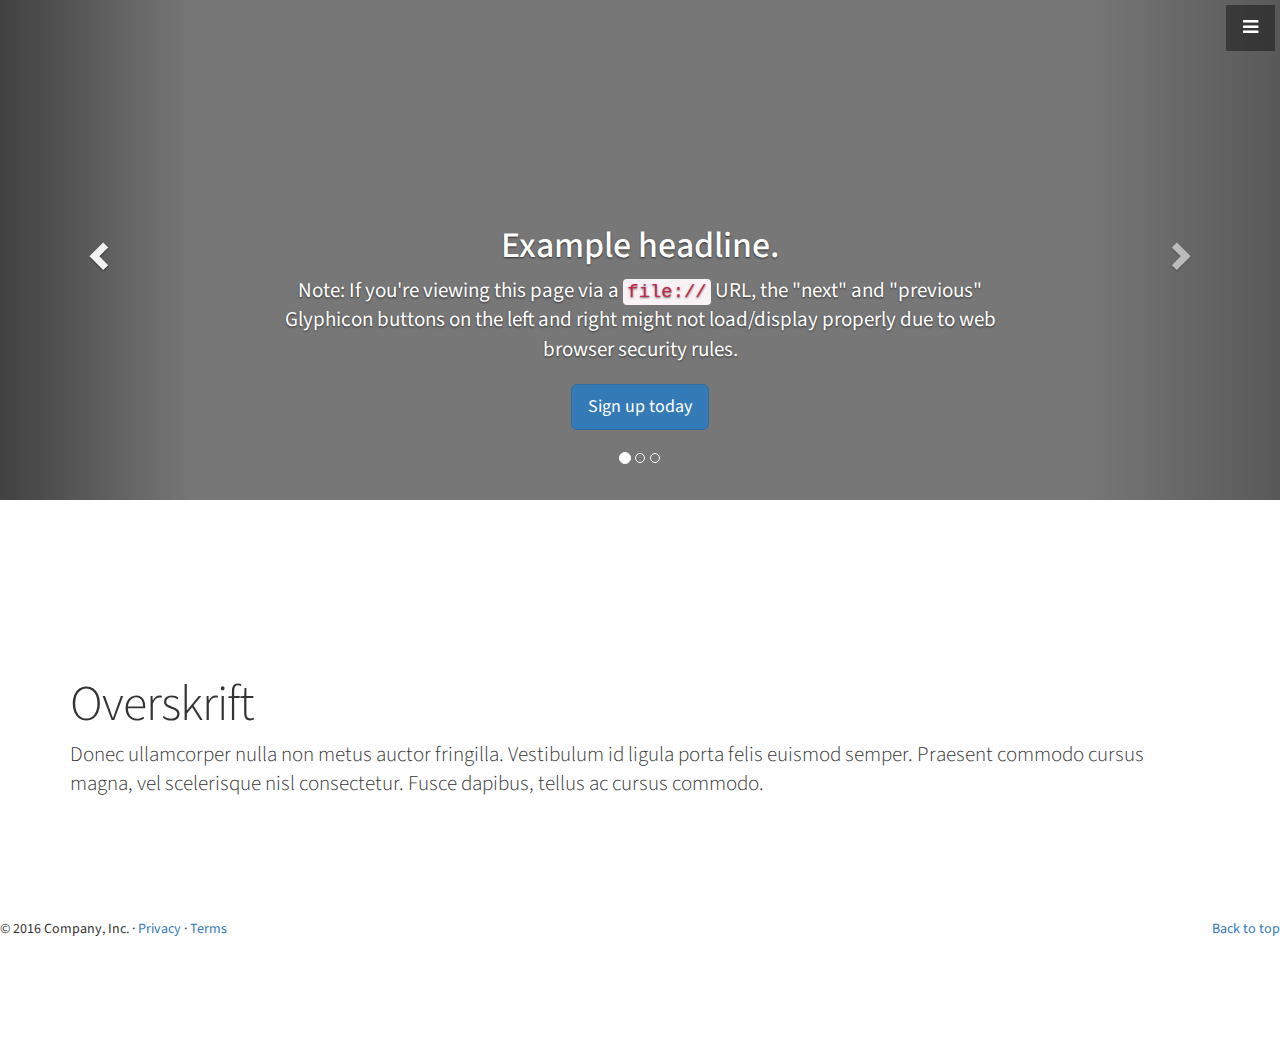
==== artikkel.html @ d2dd17fa "Mal for artikkel-side" ====
<!DOCTYPE html>
<html lang="en">

<head>

    <meta charset="utf-8">
    <meta http-equiv="X-UA-Compatible" content="IE=edge">
    <meta name="viewport" content="width=device-width, initial-scale=1">
    <meta name="description" content="">
    <meta name="author" content="">

    <title>Eventyr for unge - En reiseguide for unge</title>

    <!-- Bootstrap Core CSS -->
    <link href="css/bootstrap.min.css" rel="stylesheet">

    <!-- Custom CSS -->
    <link href="css/stylish-portfolio.css" rel="stylesheet">

    <!-- Custom Fonts -->
    <link href="font-awesome/css/font-awesome.min.css" rel="stylesheet" type="text/css">
    <link href="https://fonts.googleapis.com/css?family=Source+Sans+Pro:300,400,700,300italic,400italic,700italic" rel="stylesheet" type="text/css">

    <!-- HTML5 Shim and Respond.js IE8 support of HTML5 elements and media queries -->
    <!-- WARNING: Respond.js doesn't work if you view the page via file:// -->
    <!--[if lt IE 9]>
        <script src="https://oss.maxcdn.com/libs/html5shiv/3.7.0/html5shiv.js"></script>
        <script src="https://oss.maxcdn.com/libs/respond.js/1.4.2/respond.min.js"></script>
    <![endif]-->

</head>

<body>

    <!-- Navigation -->
    <a id="menu-toggle" href="#" class="btn btn-dark btn-lg toggle"><i class="fa fa-bars"></i></a>
    <nav id="sidebar-wrapper">
        <ul class="sidebar-nav">
            <a id="menu-close" href="#" class="btn btn-light btn-lg pull-right toggle"><i class="fa fa-times"></i></a>
            <li class="sidebar-brand">
                <a href="#top" onclick=$("#menu-close").click();>Hovedside</a>
            </li>
            <li>
                <a href="#otta" onclick=$("#menu-close").click();>Otta</a>
            </li>
            <li>
                <a href="#lillehammer" onclick=$("#menu-close").click();>Lillehammer</a>
            </li>
            <li>
                <a href="#kristiansund" onclick=$("#menu-close").click();>Kristiansund</a>
            </li>
            <li>
                <a href="#omprosjektet" onclick=$("#menu-close").click();>Om prosjektet</a>
            </li>
        </ul>
    </nav>

    <!-- Carousel
    ================================================== -->
    <div id="myCarousel" class="carousel slide" data-ride="carousel">
      <!-- Indicators -->
      <ol class="carousel-indicators">
        <li data-target="#myCarousel" data-slide-to="0" class="active"></li>
        <li data-target="#myCarousel" data-slide-to="1"></li>
        <li data-target="#myCarousel" data-slide-to="2"></li>
      </ol>
      <div class="carousel-inner" role="listbox">
        <div class="item active">
          <img class="first-slide" src="[data-uri]" alt="First slide">
          <div class="container">
            <div class="carousel-caption">
              <h1>Example headline.</h1>
              <p>Note: If you're viewing this page via a <code>file://</code> URL, the "next" and "previous" Glyphicon buttons on the left and right might not load/display properly due to web browser security rules.</p>
              <p><a class="btn btn-lg btn-primary" href="#" role="button">Sign up today</a></p>
            </div>
          </div>
        </div>
        <div class="item">
          <img class="second-slide" src="[data-uri]" alt="Second slide">
          <div class="container">
            <div class="carousel-caption">
              <h1>Another example headline.</h1>
              <p>Cras justo odio, dapibus ac facilisis in, egestas eget quam. Donec id elit non mi porta gravida at eget metus. Nullam id dolor id nibh ultricies vehicula ut id elit.</p>
              <p><a class="btn btn-lg btn-primary" href="#" role="button">Learn more</a></p>
            </div>
          </div>
        </div>
        <div class="item">
          <img class="third-slide" src="[data-uri]" alt="Third slide">
          <div class="container">
            <div class="carousel-caption">
              <h1>One more for good measure.</h1>
              <p>Cras justo odio, dapibus ac facilisis in, egestas eget quam. Donec id elit non mi porta gravida at eget metus. Nullam id dolor id nibh ultricies vehicula ut id elit.</p>
              <p><a class="btn btn-lg btn-primary" href="#" role="button">Browse gallery</a></p>
            </div>
          </div>
        </div>
      </div>
      <a class="left carousel-control" href="#myCarousel" role="button" data-slide="prev">
        <span class="glyphicon glyphicon-chevron-left" aria-hidden="true"></span>
        <span class="sr-only">Previous</span>
      </a>
      <a class="right carousel-control" href="#myCarousel" role="button" data-slide="next">
        <span class="glyphicon glyphicon-chevron-right" aria-hidden="true"></span>
        <span class="sr-only">Next</span>
      </a>
    </div><!-- /.carousel -->


      <!-- Start av artikkel -->
  <div class="container">
      <div class="row">
        <div class="col-md-12">
          <h2 class="featurette-heading">Overskrift</h2>
          <p class="lead">Donec ullamcorper nulla non metus auctor fringilla. Vestibulum id ligula porta felis euismod semper. Praesent commodo cursus magna, vel scelerisque nisl consectetur. Fusce dapibus, tellus ac cursus commodo.</p>
        </div>
      </div>
    </div>

      <!-- /Slutt på artikkel -->


      <!-- FOOTER -->
      <footer>
        <p class="pull-right"><a href="#">Back to top</a></p>
        <p>&copy; 2016 Company, Inc. &middot; <a href="#">Privacy</a> &middot; <a href="#">Terms</a></p>
      </footer>

    </div><!-- /.container -->

    <!-- jQuery -->
    <script src="js/jquery.js"></script>

    <!-- Bootstrap Core JavaScript -->
    <script src="js/bootstrap.min.js"></script>

    <!-- Custom Theme JavaScript -->
    <script>
    // Closes the sidebar menu
    $("#menu-close").click(function(e) {
        e.preventDefault();
        $("#sidebar-wrapper").toggleClass("active");
    });
    // Opens the sidebar menu
    $("#menu-toggle").click(function(e) {
        e.preventDefault();
        $("#sidebar-wrapper").toggleClass("active");
    });
    // Scrolls to the selected menu item on the page
    $(function() {
        $('a[href*=#]:not([href=#],[data-toggle],[data-target],[data-slide])').click(function() {
            if (location.pathname.replace(/^\//, '') == this.pathname.replace(/^\//, '') || location.hostname == this.hostname) {
                var target = $(this.hash);
                target = target.length ? target : $('[name=' + this.hash.slice(1) + ']');
                if (target.length) {
                    $('html,body').animate({
                        scrollTop: target.offset().top
                    }, 1000);
                    return false;
                }
            }
        });
    });
    //#to-top button appears after scrolling
    var fixed = false;
    $(document).scroll(function() {
        if ($(this).scrollTop() > 250) {
            if (!fixed) {
                fixed = true;
                // $('#to-top').css({position:'fixed', display:'block'});
                $('#to-top').show("slow", function() {
                    $('#to-top').css({
                        position: 'fixed',
                        display: 'block'
                    });
                });
            }
        } else {
            if (fixed) {
                fixed = false;
                $('#to-top').hide("slow", function() {
                    $('#to-top').css({
                        display: 'none'
                    });
                });
            }
        }
    });
    // Disable Google Maps scrolling
    // See http://stackoverflow.com/a/25904582/1607849
    // Disable scroll zooming and bind back the click event
    var onMapMouseleaveHandler = function(event) {
        var that = $(this);
        that.on('click', onMapClickHandler);
        that.off('mouseleave', onMapMouseleaveHandler);
        that.find('iframe').css("pointer-events", "none");
    }
    var onMapClickHandler = function(event) {
            var that = $(this);
            // Disable the click handler until the user leaves the map area
            that.off('click', onMapClickHandler);
            // Enable scrolling zoom
            that.find('iframe').css("pointer-events", "auto");
            // Handle the mouse leave event
            that.on('mouseleave', onMapMouseleaveHandler);
        }
        // Enable map zooming with mouse scroll when the user clicks the map
    $('.map').on('click', onMapClickHandler);
    </script>

</body>

</html>
---- css/stylish-portfolio.css ----
/*!
 * Start Bootstrap - Stylish Portfolio (http://startbootstrap.com/)
 * Copyright 2013-2016 Start Bootstrap
 * Licensed under MIT (https://github.com/BlackrockDigital/startbootstrap/blob/gh-pages/LICENSE)
 */

/* Global Styles */

html,
body {
    width: 100%;
    height: 100%;
}

body {
    font-family: "Source Sans Pro","Helvetica Neue",Helvetica,Arial,sans-serif;
}

.text-vertical-center {
    display: table-cell;
    text-align: center;
    vertical-align: middle;
}

.text-vertical-center h1 {
    margin: 0;
    padding: 0;
    font-size: 4.5em;
    font-weight: 700;
    color: white;
}

/* Custom Button Styles */

.btn-dark {
    border-radius: 0;
    color: #fff;
    background-color: rgba(0,0,0,0.4);
}

.btn-dark:hover,
.btn-dark:focus,
.btn-dark:active {
    color: #fff;
    background-color: rgba(0,0,0,0.7);
}

.btn-light {
    border-radius: 0;
    color: #333;
    background-color: rgb(255,255,255);
}

.btn-light:hover,
.btn-light:focus,
.btn-light:active {
    color: #333;
    background-color: rgba(255,255,255,0.8);
}

/* Custom Horizontal Rule */

hr.small {
    max-width: 100px;
}

/* Side Menu */

#sidebar-wrapper {
    z-index: 1000;
    position: fixed;
    right: 0;
    width: 250px;
    height: 100%;
    transform: translateX(250px);
    overflow-y: auto;
    background: #222;
    -webkit-transition: all 0.4s ease 0s;
    -moz-transition: all 0.4s ease 0s;
    -ms-transition: all 0.4s ease 0s;
    -o-transition: all 0.4s ease 0s;
    transition: all 0.4s ease 0s;
}

.sidebar-nav {
    position: absolute;
    top: 0;
    width: 250px;
    margin: 0;
    padding: 0;
    list-style: none;
}

.sidebar-nav li {
    text-indent: 20px;
    line-height: 40px;
}

.sidebar-nav li a {
    display: block;
    text-decoration: none;
    color: #999;
}

.sidebar-nav li a:hover {
    text-decoration: none;
    color: #fff;
    background: rgba(255,255,255,0.2);
}

.sidebar-nav li a:active,
.sidebar-nav li a:focus {
    text-decoration: none;
}

.sidebar-nav > .sidebar-brand {
    height: 55px;
    font-size: 18px;
    line-height: 55px;
}

.sidebar-nav > .sidebar-brand a {
    color: #999;
}

.sidebar-nav > .sidebar-brand a:hover {
    color: #fff;
    background: none;
}

#menu-toggle {
    z-index: 1;
    position: fixed;
    top: 0;
    right: 0;
}

#sidebar-wrapper.active {
    right: 250px;
    width: 250px;
    -webkit-transition: all 0.4s ease 0s;
    -moz-transition: all 0.4s ease 0s;
    -ms-transition: all 0.4s ease 0s;
    -o-transition: all 0.4s ease 0s;
    transition: all 0.4s ease 0s;
}

.toggle {
    margin: 5px 5px 0 0;
}

/* Header */

.header {
    display: table;
    position: relative;
    width: 100%;
    height: 100%;
    background: url(https://www.scandichotels.no/imagevault/publishedmedia/r68o2687ww8sufxip9vz/866193-countryside-of-lillehammer-norway-Giovanni_.jpg) no-repeat center center scroll;
    -webkit-background-size: cover;
    -moz-background-size: cover;
    background-size: cover;
    -o-background-size: cover;
}

/* About */

.about {
    padding: 50px 0;
}

/* Services */

.services {
    padding: 50px 0;
}

.service-item {
    margin-bottom: 30px;
}

/* Callout */

.callout {
    display: table;
    width: 100%;
    height: 400px;
    color: #fff;
    background: url(../img/callout.jpg) no-repeat center center scroll;
    -webkit-background-size: cover;
    -moz-background-size: cover;
    background-size: cover;
    -o-background-size: cover;
}

/* Portfolio */

.portfolio {
    padding: 50px 0;
}

.portfolio-item {
    margin-bottom: 30px;
}

.img-portfolio {
    margin: 0 auto;
}

.img-portfolio:hover {
    opacity: 0.8;
}

/* Call to Action */

.call-to-action {
    padding: 50px 0;
}

.call-to-action .btn {
    margin: 10px;
}

/* Map */

.map {
    height: 500px;
}

@media(max-width:768px) {
    .map {
        height: 75%;
    }
}

.map iframe {
    pointer-events: none;
}

/* Footer */

footer {
    padding: 100px 0;
}

#to-top {
  display: none;
  position: fixed;
  bottom: 5px;
  right: 5px;
}

/* CUSTOMIZE THE CAROUSEL
-------------------------------------------------- */

/* Carousel base class */
.carousel {
  height: 500px;
  margin-bottom: 60px;
}
/* Since positioning the image, we need to help out the caption */
.carousel-caption {
  z-index: 10;
}

/* Declare heights because of positioning of img element */
.carousel .item {
  height: 500px;
  background-color: #777;
}
.carousel-inner > .item > img {
  position: absolute;
  top: 0;
  left: 0;
  min-width: 100%;
  height: 500px;
}


/* MARKETING CONTENT
-------------------------------------------------- */

/* Center align the text within the three columns below the carousel */
.marketing .col-lg-4 {
  margin-bottom: 20px;
  text-align: center;
}
.marketing h2 {
  font-weight: normal;
}
.marketing .col-lg-4 p {
  margin-right: 10px;
  margin-left: 10px;
}


/* Featurettes
------------------------- */

.featurette-divider {
  margin: 80px 0; /* Space out the Bootstrap <hr> more */
}

/* Thin out the marketing headings */
.featurette-heading {
  font-weight: 300;
  line-height: 1;
  letter-spacing: -1px;
}


/* RESPONSIVE CSS
-------------------------------------------------- */

@media (min-width: 768px) {
  /* Navbar positioning foo */
  .navbar-wrapper {
    margin-top: 20px;
  }
  .navbar-wrapper .container {
    padding-right: 15px;
    padding-left: 15px;
  }
  .navbar-wrapper .navbar {
    padding-right: 0;
    padding-left: 0;
  }

  /* The navbar becomes detached from the top, so we round the corners */
  .navbar-wrapper .navbar {
    border-radius: 4px;
  }

  /* Bump up size of carousel content */
  .carousel-caption p {
    margin-bottom: 20px;
    font-size: 21px;
    line-height: 1.4;
  }

  .featurette-heading {
    font-size: 50px;
  }
}

@media (min-width: 992px) {
  .featurette-heading {
    margin-top: 120px;
  }
}
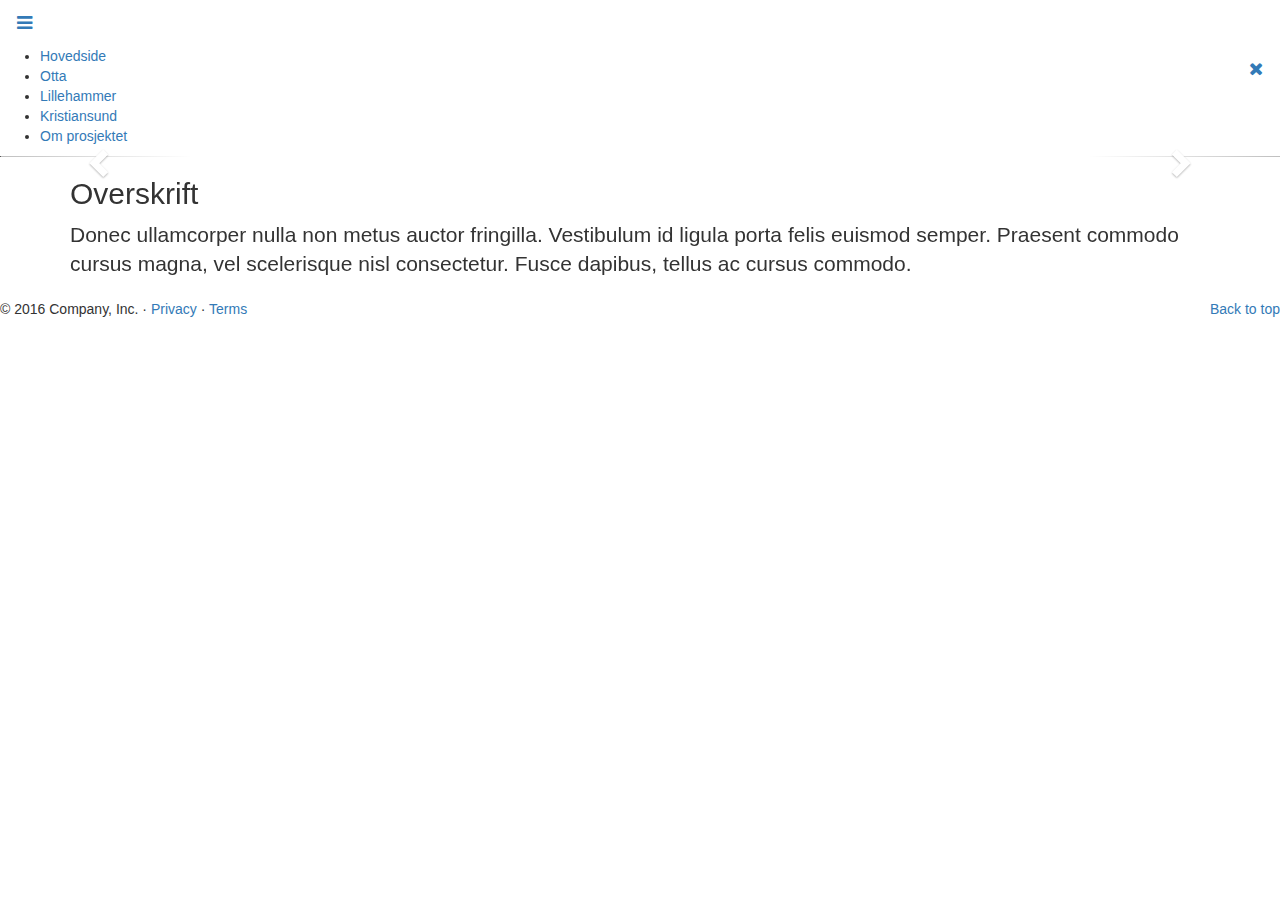
==== commit 3fdd9720: "fuck you big boi" ====
--- a/artikkel.html
+++ b/artikkel.html
@@ -15,7 +15,7 @@
     <link href="css/bootstrap.min.css" rel="stylesheet">
 
     <!-- Custom CSS -->
-    <link href="css/stylish-portfolio.css" rel="stylesheet">
+    <link href="css/stylish-portfolio.css" rel="styleshe lt">
 
     <!-- Custom Fonts -->
     <link href="font-awesome/css/font-awesome.min.css" rel="stylesheet" type="text/css">
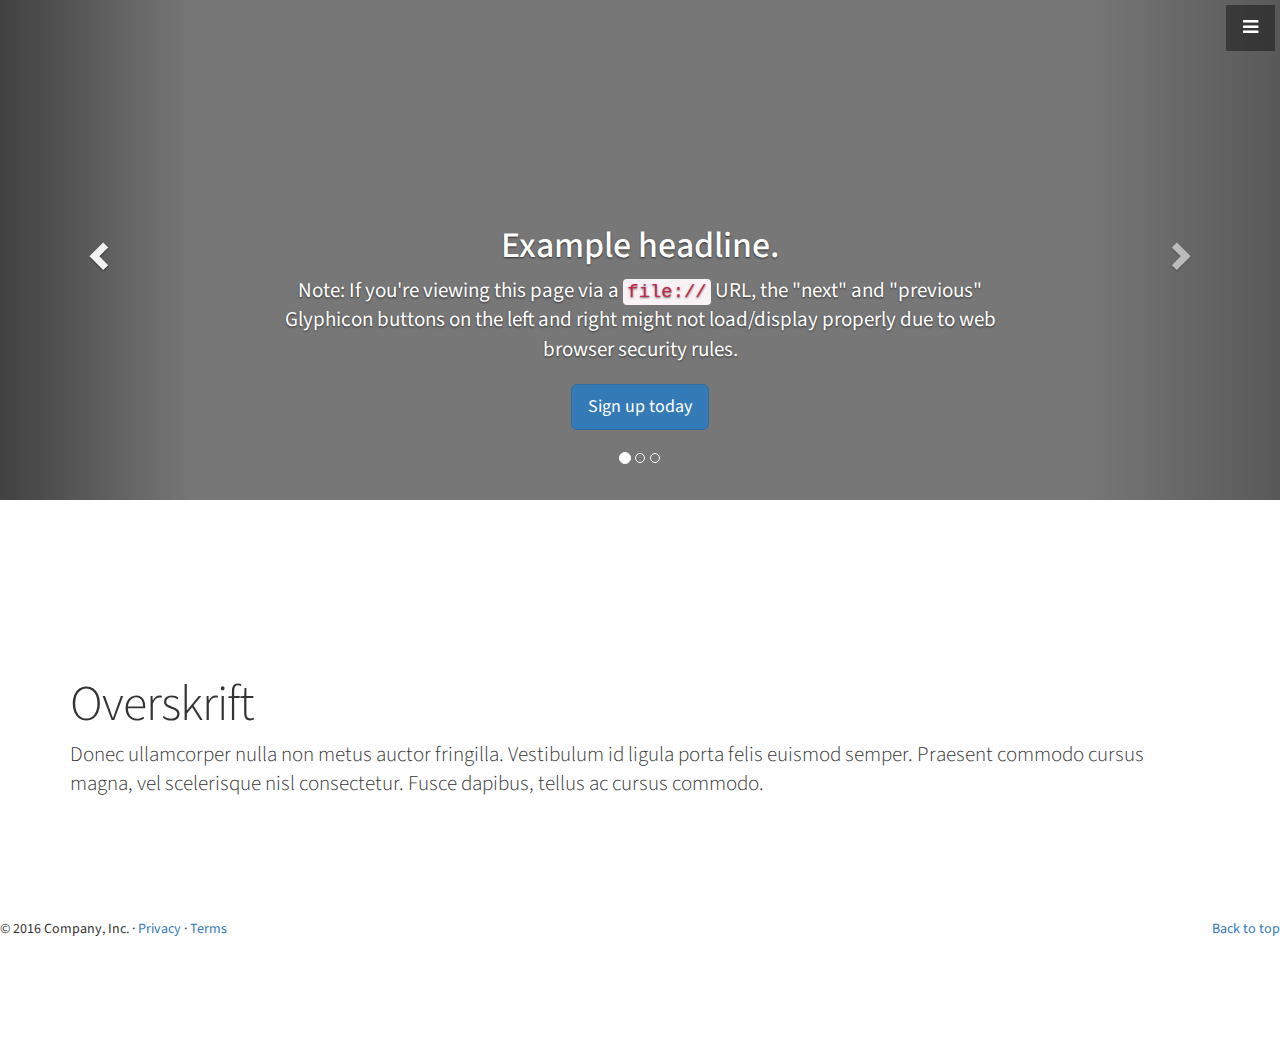
==== commit bcde61db: "nvm lol" ====
--- a/artikkel.html
+++ b/artikkel.html
@@ -15,7 +15,7 @@
     <link href="css/bootstrap.min.css" rel="stylesheet">
 
     <!-- Custom CSS -->
-    <link href="css/stylish-portfolio.css" rel="styleshe lt">
+    <link href="css/stylish-portfolio.css" rel="stylesheet">
 
     <!-- Custom Fonts -->
     <link href="font-awesome/css/font-awesome.min.css" rel="stylesheet" type="text/css">
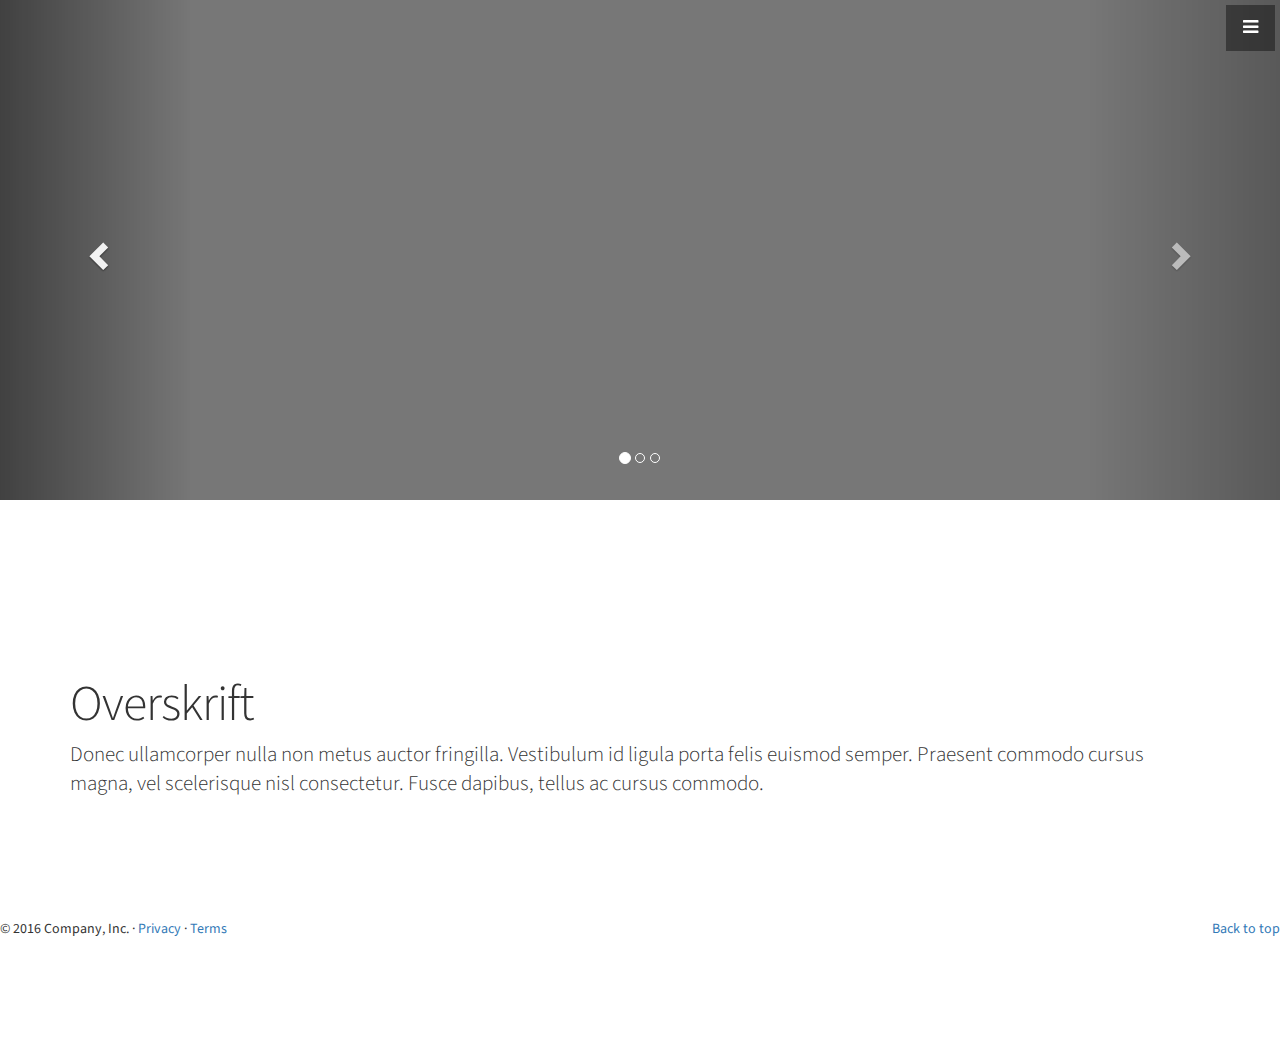
==== commit 5c3bff39: "Fjernet caption i headeren." ====
--- a/artikkel.html
+++ b/artikkel.html
@@ -68,31 +68,16 @@
         <div class="item active">
           <img class="first-slide" src="[data-uri]" alt="First slide">
           <div class="container">
-            <div class="carousel-caption">
-              <h1>Example headline.</h1>
-              <p>Note: If you're viewing this page via a <code>file://</code> URL, the "next" and "previous" Glyphicon buttons on the left and right might not load/display properly due to web browser security rules.</p>
-              <p><a class="btn btn-lg btn-primary" href="#" role="button">Sign up today</a></p>
-            </div>
           </div>
         </div>
         <div class="item">
           <img class="second-slide" src="[data-uri]" alt="Second slide">
           <div class="container">
-            <div class="carousel-caption">
-              <h1>Another example headline.</h1>
-              <p>Cras justo odio, dapibus ac facilisis in, egestas eget quam. Donec id elit non mi porta gravida at eget metus. Nullam id dolor id nibh ultricies vehicula ut id elit.</p>
-              <p><a class="btn btn-lg btn-primary" href="#" role="button">Learn more</a></p>
-            </div>
           </div>
         </div>
         <div class="item">
           <img class="third-slide" src="[data-uri]" alt="Third slide">
           <div class="container">
-            <div class="carousel-caption">
-              <h1>One more for good measure.</h1>
-              <p>Cras justo odio, dapibus ac facilisis in, egestas eget quam. Donec id elit non mi porta gravida at eget metus. Nullam id dolor id nibh ultricies vehicula ut id elit.</p>
-              <p><a class="btn btn-lg btn-primary" href="#" role="button">Browse gallery</a></p>
-            </div>
           </div>
         </div>
       </div>
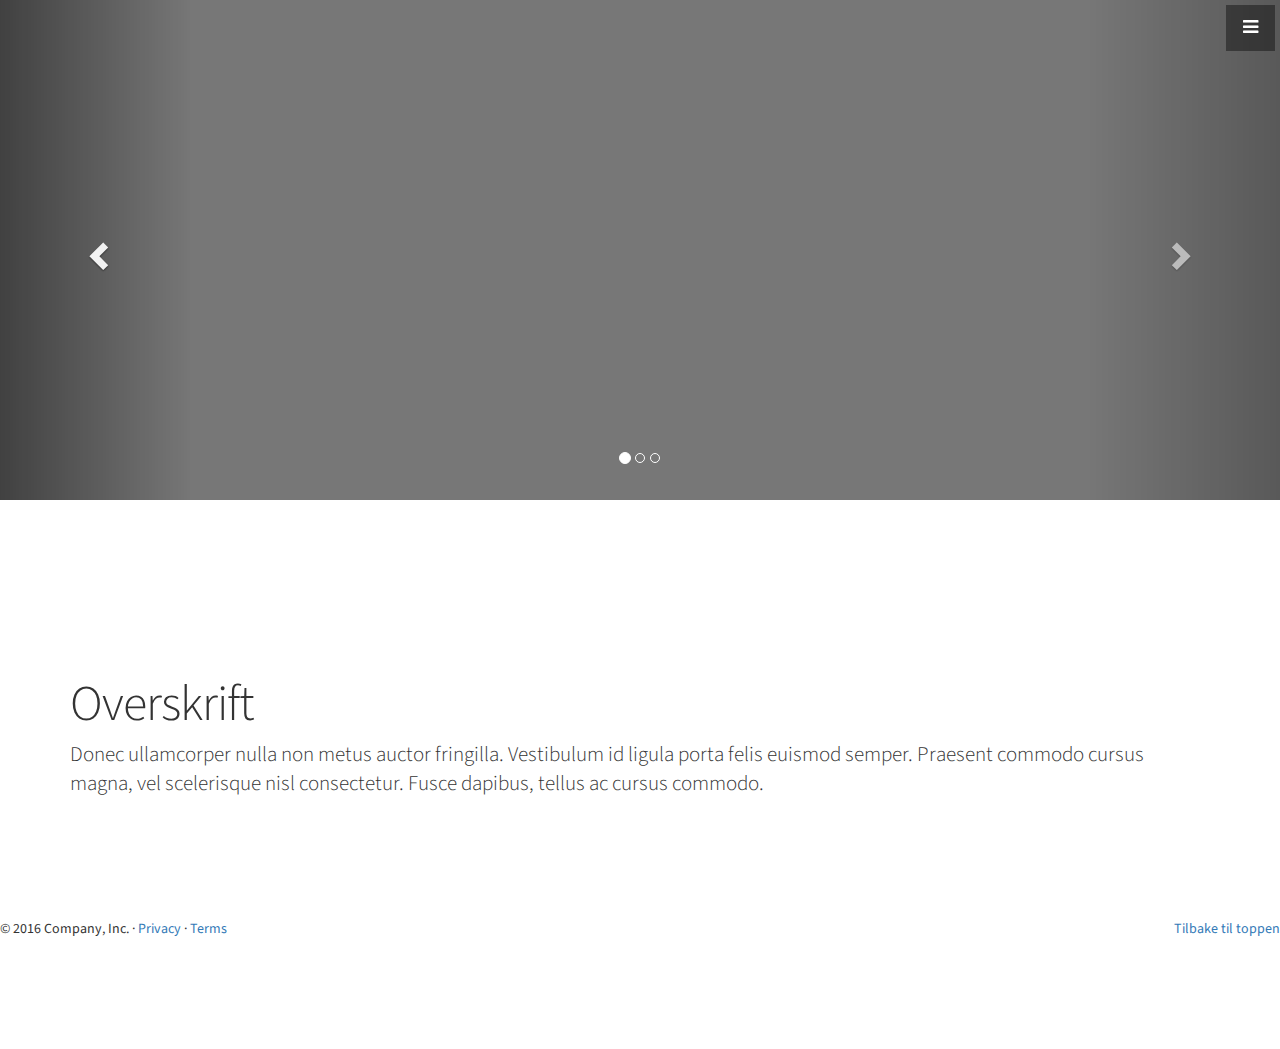
==== commit af51f78f: "Fikset på meny i mal." ====
--- a/artikkel.html
+++ b/artikkel.html
@@ -38,19 +38,19 @@
         <ul class="sidebar-nav">
             <a id="menu-close" href="#" class="btn btn-light btn-lg pull-right toggle"><i class="fa fa-times"></i></a>
             <li class="sidebar-brand">
-                <a href="#top" onclick=$("#menu-close").click();>Hovedside</a>
+                <a href="index.html" onclick=$("#menu-close").click();>Hovedside</a>
             </li>
             <li>
-                <a href="#otta" onclick=$("#menu-close").click();>Otta</a>
+                <a href="otta.html" onclick=$("#menu-close").click();>Otta</a>
             </li>
             <li>
-                <a href="#lillehammer" onclick=$("#menu-close").click();>Lillehammer</a>
+                <a href="lillehammer.html" onclick=$("#menu-close").click();>Lillehammer</a>
             </li>
             <li>
-                <a href="#kristiansund" onclick=$("#menu-close").click();>Kristiansund</a>
+                <a href="kristiansund.html" onclick=$("#menu-close").click();>Kristiansund</a>
             </li>
             <li>
-                <a href="#omprosjektet" onclick=$("#menu-close").click();>Om prosjektet</a>
+                <a href="omprosjektet.html" onclick=$("#menu-close").click();>Om prosjektet</a>
             </li>
         </ul>
     </nav>
@@ -107,7 +107,7 @@
 
       <!-- FOOTER -->
       <footer>
-        <p class="pull-right"><a href="#">Back to top</a></p>
+        <p class="pull-right"><a href="#">Tilbake til toppen</a></p>
         <p>&copy; 2016 Company, Inc. &middot; <a href="#">Privacy</a> &middot; <a href="#">Terms</a></p>
       </footer>
 
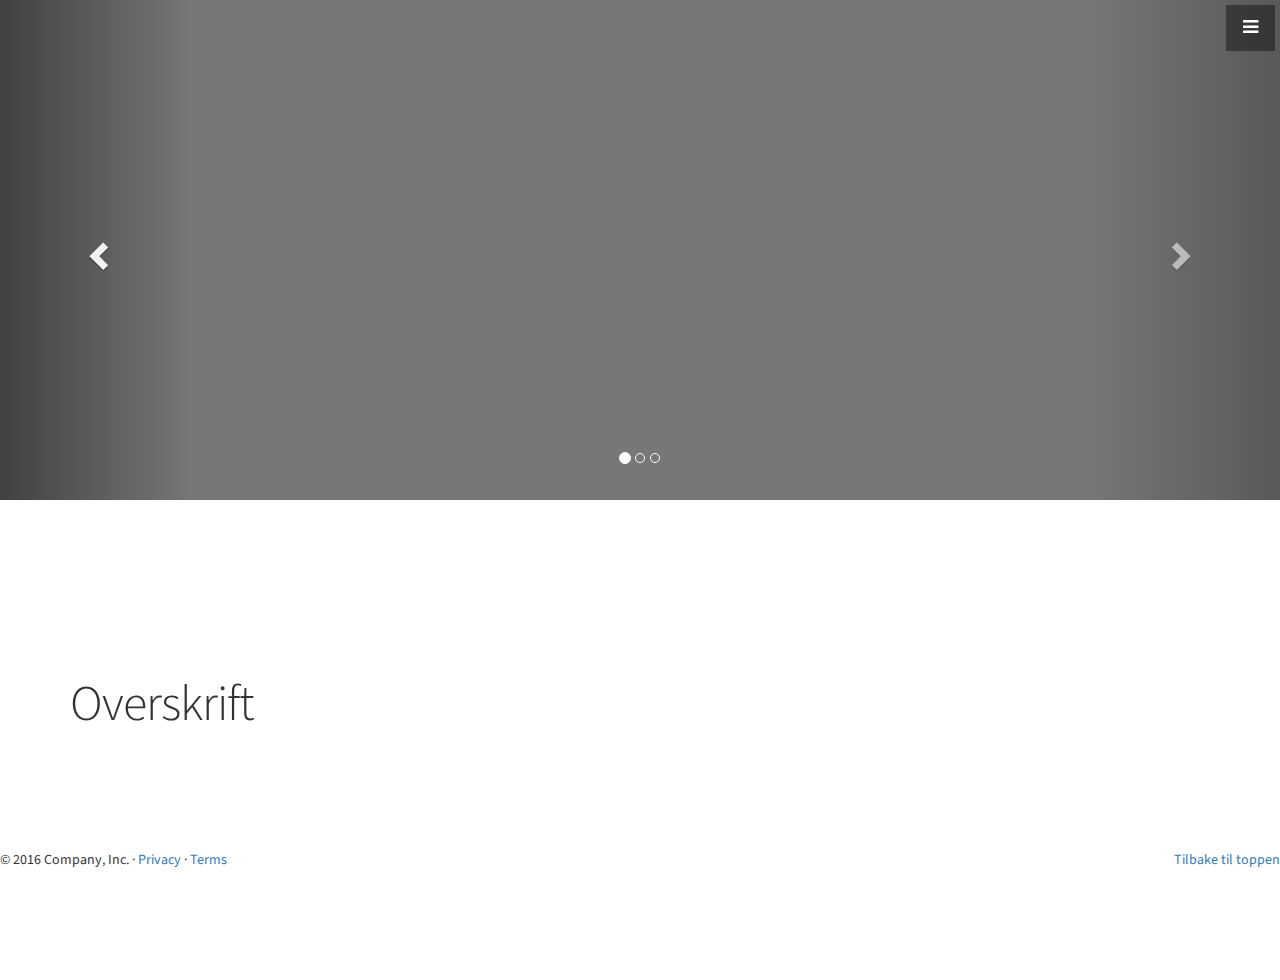
==== commit 5c4c01b6: "Fjernet eksempel tekst" ====
--- a/artikkel.html
+++ b/artikkel.html
@@ -97,7 +97,7 @@
       <div class="row">
         <div class="col-md-12">
           <h2 class="featurette-heading">Overskrift</h2>
-          <p class="lead">Donec ullamcorper nulla non metus auctor fringilla. Vestibulum id ligula porta felis euismod semper. Praesent commodo cursus magna, vel scelerisque nisl consectetur. Fusce dapibus, tellus ac cursus commodo.</p>
+          <p class="lead"></p>
         </div>
       </div>
     </div>
